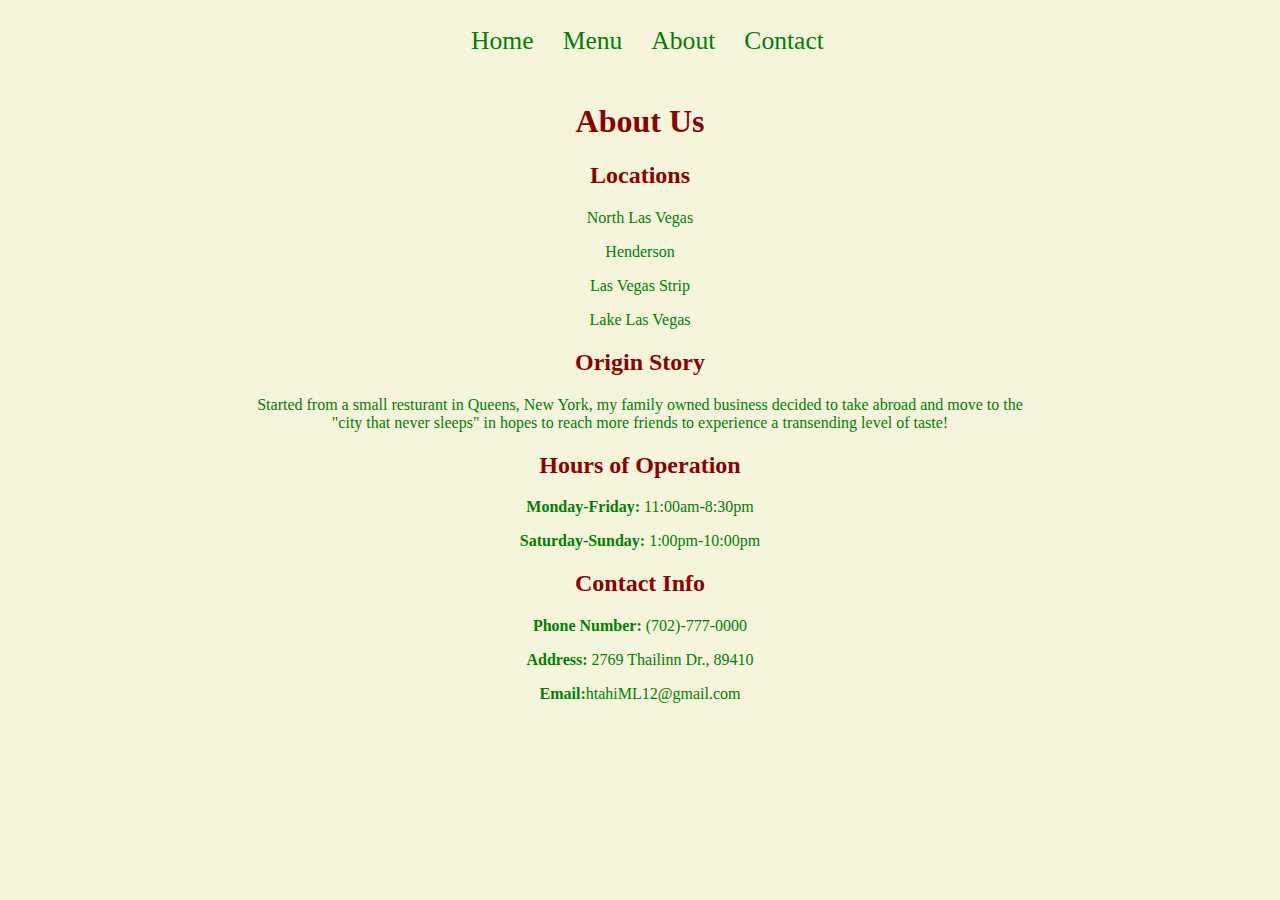
==== about.html @ d9969c5f "changes to about.html assets.css contact.html index.html menu.html" ====
<!DOCTYPE html>
<html lang="en">
<head>
    <meta charset="UTF-8">
    <meta name="viewport" content="width=device-width, initial-scale=1.0">
    <title>Document</title>
    <link rel="stylesheet"href="./assets/css/style.css">
</head>
<body>
    <!-- ABOUT PAGE -->
    <nav>
        <ul>
            <li>
                <a href="./index.html">Home</a>
            </li>
            <il>
                <a href="./menu.html">Menu</a>
            </il>
            <li>
                <a href="./about.html">About</a>
                <li>
                    <a href="./contact.html">Contact</a>
                </li>
            </li>
        </ul>
    </nav>
    <div id=""Banner>
    </div>
    <main>
        <h1> About Us</h1>
    <h2>Locations</h2>
    <p> North Las Vegas</p>
    <P> Henderson</P>
    <p> Las Vegas Strip</p>
    <P> Lake Las Vegas</P>
    <h2> Origin Story</h2>
    <p> Started from a small resturant in Queens, New York,
        my family owned business decided to take abroad and move
        to the "city that never sleeps" in hopes to reach more
        friends to experience a transending level of taste!
    </p>
</body>
<body>
<main>
    <h2>Hours of Operation</h2>
    <p>
        <strong>Monday-Friday:</strong> 11:00am-8:30pm
    </p>
    <p>
        <strong>Saturday-Sunday:</strong> 1:00pm-10:00pm
    </p>
    <h2>Contact Info</h2>
    <p>
        <strong>Phone Number:</strong> (702)-777-0000
    </p>
    <p>
        <strong>Address:</strong> 2769 Thailinn Dr., 89410
    </p>
    <p> 
        <strong>Email:</strong>htahiML12@gmail.com
    </p>
</main>
</body>
</html>
---- assets/css/style.css ----
html,
body {
    margin: 0;
    padding: 0;
    background-color: beige;
    text-align: center;
}

h1,
h2 {
    color: darkred;
}

h3, 
p,
li {
    color: green;
}

img {
    width: 100%;
    height: auto;
    max-width: 100%;
}

main {
    margin: 0 20%;
}

nav {
    background-color: beige;
    padding: 10px;
}

nav ul {
    list-style-type: none;
    text-align: center;
}

nav li {
    display: inline;
}

nav a {
    text-decoration: none;
    font-size: 1.6em;
    color: green;
    margin-right: 25px;
}

nav a:hover {
    color: darkred;
}

#banner {
    width: 100%;
    height: auto;
    background-color: white;
}

#banner img {
    width: 60%;
    height: auto;
}

.service {
    display: inline-block;
    background-color: white;
    border: 5px solid green;
    border-radius: 0px;
    color: darkred;
    font-size: 75%;
    padding: 2px;
    margin: 5px;
}

table {
    border: 3px solid black;
    width: 100%;
}
  
td,
th {
    border: 1px solid black;
    padding: 5px;
}
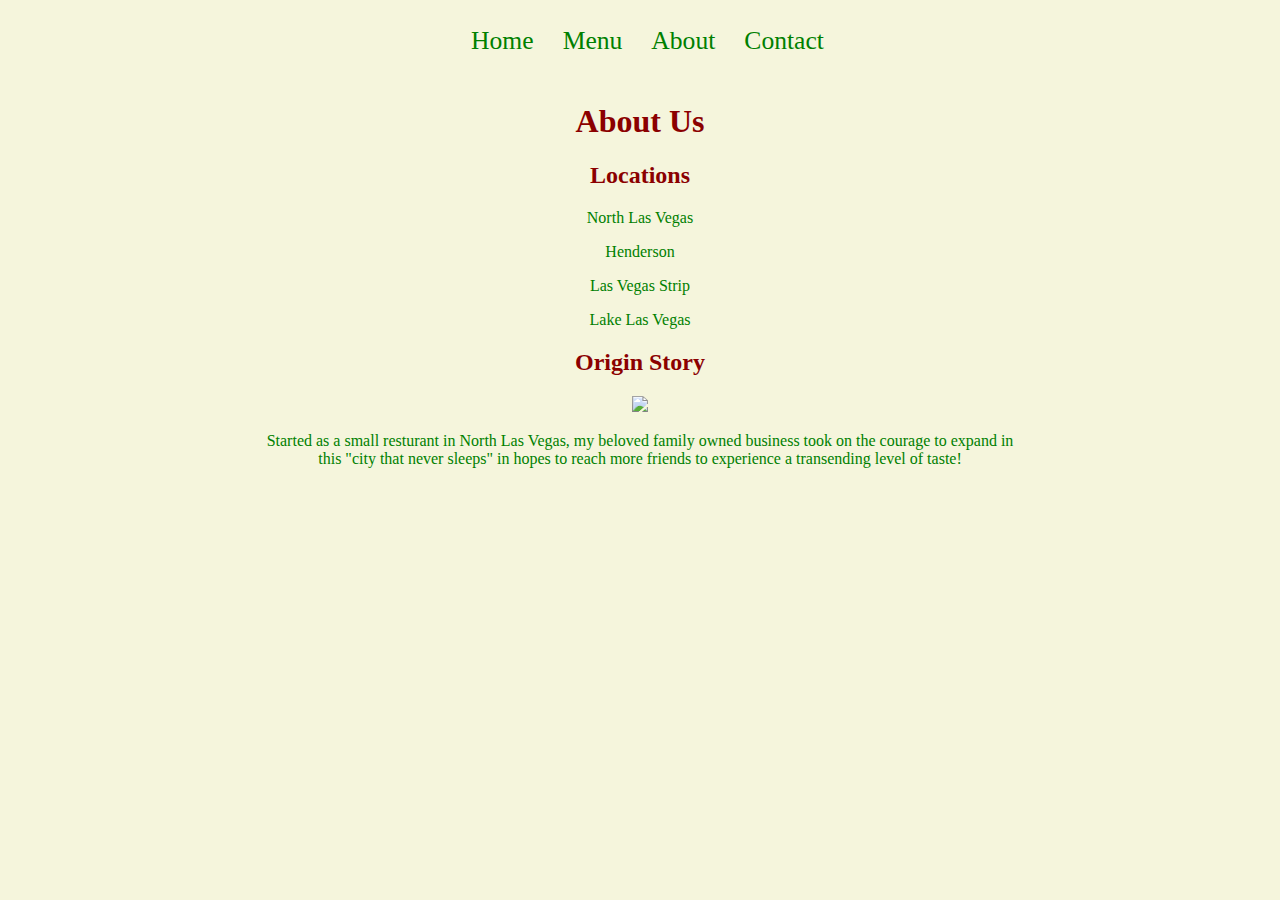
==== commit 71a26088: "made changes to html documents about,contact, and index" ====
--- a/about.html
+++ b/about.html
@@ -34,31 +34,10 @@
     <p> Las Vegas Strip</p>
     <P> Lake Las Vegas</P>
     <h2> Origin Story</h2>
-    <p> Started from a small resturant in Queens, New York,
-        my family owned business decided to take abroad and move
-        to the "city that never sleeps" in hopes to reach more
+    <img src="/assets/images/about.jpg">
+    <p> Started as a small resturant in North Las Vegas, my beloved family owned business 
+        took on the courage to expand in this "city that never sleeps" in hopes to reach more
         friends to experience a transending level of taste!
     </p>
 </body>
-<body>
-<main>
-    <h2>Hours of Operation</h2>
-    <p>
-        <strong>Monday-Friday:</strong> 11:00am-8:30pm
-    </p>
-    <p>
-        <strong>Saturday-Sunday:</strong> 1:00pm-10:00pm
-    </p>
-    <h2>Contact Info</h2>
-    <p>
-        <strong>Phone Number:</strong> (702)-777-0000
-    </p>
-    <p>
-        <strong>Address:</strong> 2769 Thailinn Dr., 89410
-    </p>
-    <p> 
-        <strong>Email:</strong>htahiML12@gmail.com
-    </p>
-</main>
-</body>
 </html>